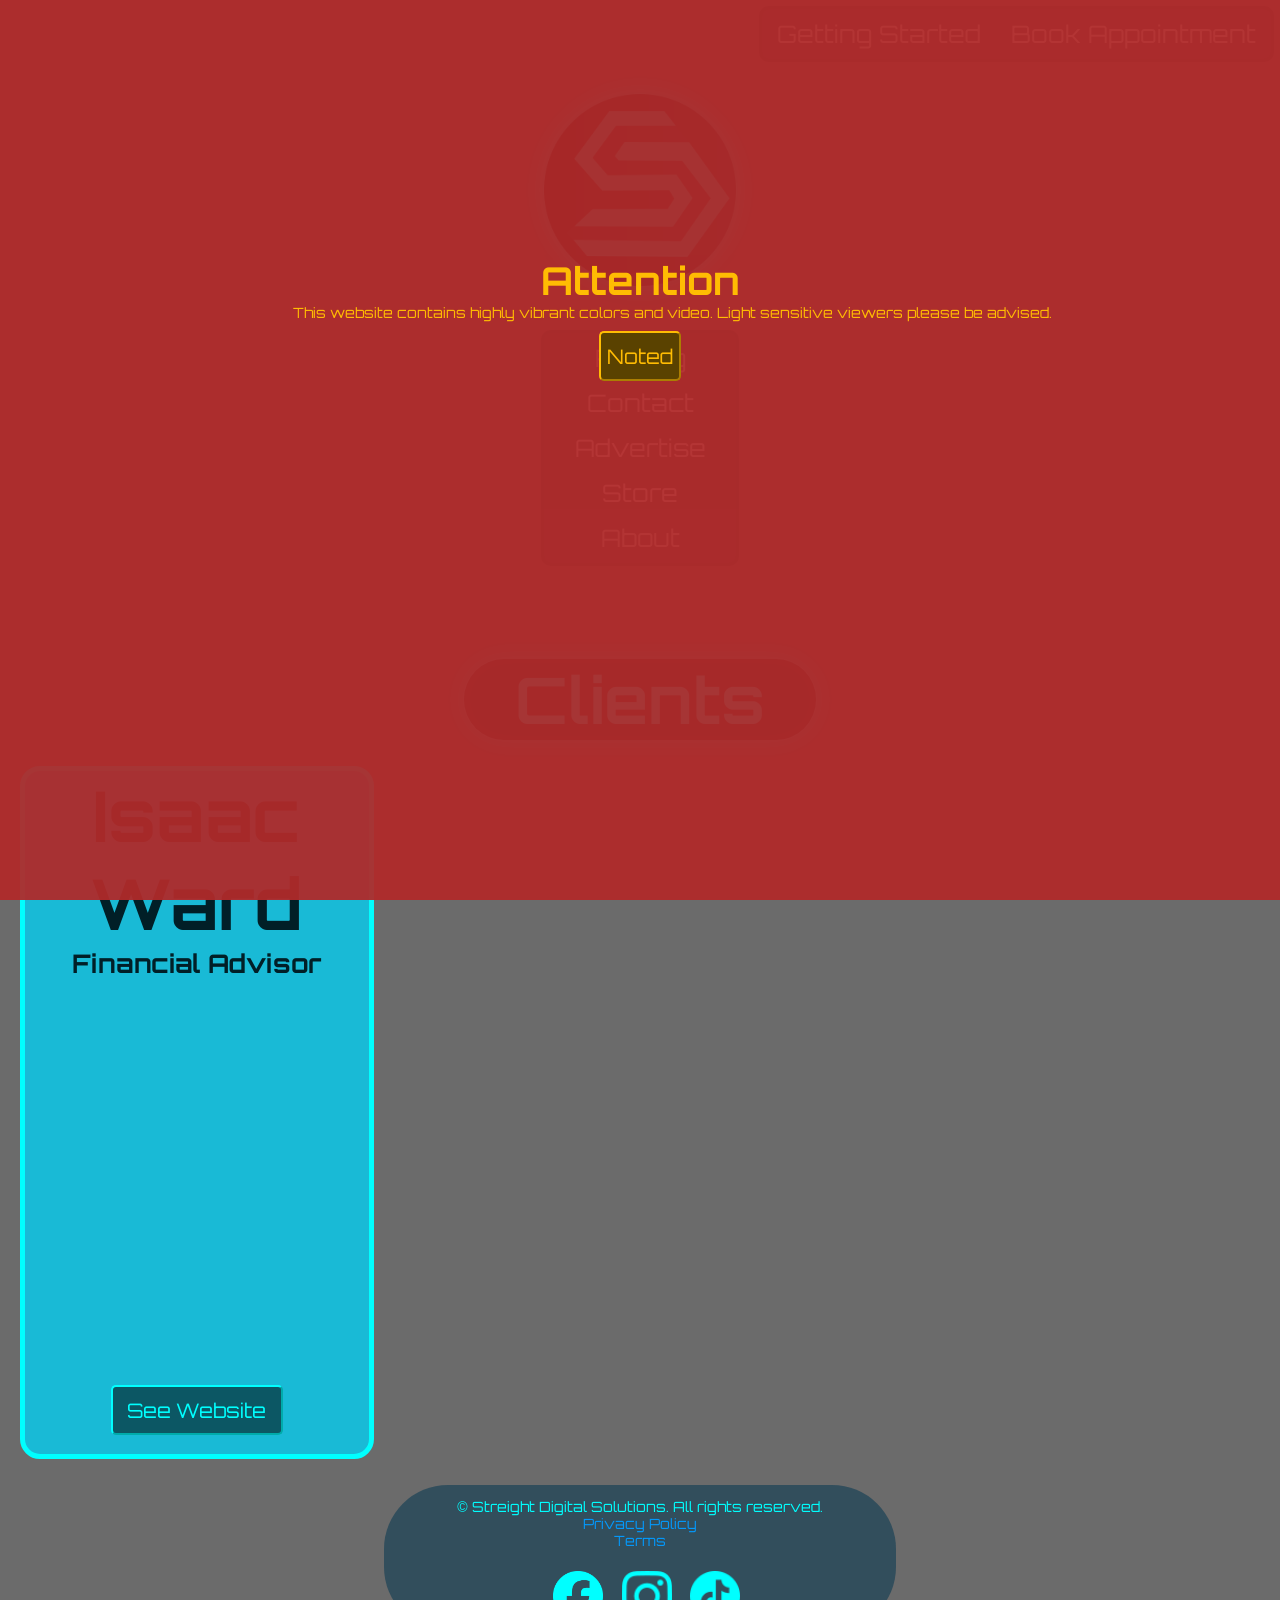
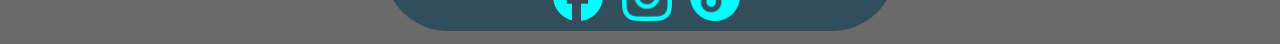
==== index.html @ b045097f "Switch all titles to new format." ====
<!DOCTYPE html>
<html>
<head>
    <meta name="viewport" content="width=device-width, initial-scale=1.0" charset="UTF-8">
    <!-- Meta-Tag for the page title -->
    <title>Streight Digital Solutions</title>

    <!-- META  -->
    <meta charset='UTF-8'>
    <meta name="description" content="Streight Digital Solutions offers website design for all small businesses looking to freshen their online presense">
    <meta name="google-site-verification" content="4HdGFrnTLafXFRQ3cnuSoiTkL1_NfDCdos7FNsLRY7A" />
    <meta name="robots" content="index, follow">
    <meta name="author" content="Streight Digital Solutions">
    <meta property="og:description" content="Streight Digital Solutions offers website design for all small businesses looking to freshen their online presense."/>
    <meta property="og:url" content="https://whatsapp.com"/>
    <meta property="og:image" href="/assets/images/favicon.png"/>
    <meta http-equiv="cache-control" content="no-cache">
    <meta http-equiv='expires' content='0'>
    <meta http-equiv='pragma' content='no-cache'>

    <!-- LINKS  -->
    <link rel="icon" type="image/png" href="/assets/images/favicon.png"/>
    <link rel="stylesheet" href="./styles/root.css">
    <link rel="preconnect" href="https://fonts.googleapis.com">
    <link rel="preconnect" href="https://fonts.gstatic.com" crossorigin>
    <link href="https://fonts.googleapis.com/css?family=Orbitron|Oxanium" rel="stylesheet">

    <!-- MICROSOFT CLARITY -->
    <script type="text/javascript">
    (function(c,l,a,r,i,t,y){
        c[a]=c[a]||function(){(c[a].q=c[a].q||[]).push(arguments)};
        t=l.createElement(r);t.async=1;t.src="https://www.clarity.ms/tag/"+i;
        y=l.getElementsByTagName(r)[0];y.parentNode.insertBefore(t,y);
    })(window, document, "clarity", "script", "yfshpacq78");
    </script>
</head>


<!-- GOOGLE ANALYTICS -->
<script async src="https://www.googletagmanager.com/gtag/js?id=G-WD24386N6K"></script>
<script>
  window.dataLayer = window.dataLayer || [];
  function gtag(){dataLayer.push(arguments);}
  gtag('js', new Date());

  gtag('config', 'G-WD24386N6K');
</script>

    <body>
        <!-- <div class="custom-cursor"><cite>Tyler Potts</cite></div> -->
        <div id="popup">
            <h1>Attention</h1>
            <p>This website contains highly vibrant colors and video. 
            Light sensitive viewers please be advised.</p>
            <button class="popup-button" onclick="remove();">Noted</button>
        </div>
        <div class="mask">
            <!-- Background Video -->
            <video autoplay muted loop class="video">
                <source src="./assets/videos/backgroundvideo.mp4" type="video/mp4">
            </video>
            <div class="guidebox">
                <nav class="guidenav" id="nav">
                    <a id="nav-link" href="./pages/gettingstarted.html">Getting Started</a>
                    <a id="nav-link" href="https://app.squareup.com/appointments/book/uvwdieu2xk563o/LWPVVPBBXMT99/start">Book Appointment</a>
                </nav>
            </div>
            <div class="hero">
                <!-- Branding -->
                <div class="branding">
                    <img class="logo" href="#home" src="./assets/images/logo.png" alt="logo">
                    <audio src="assets/audio/click.mp3" id="sound"></audio>
                <!-- Navigation -->
                    <nav>
                        <a id="nav-link" href="./pages/pricing.html">Pricing</a>
                        <a id="nav-link" href="./pages/contact.html">Contact</a>
                        <a id="nav-link" href="./pages/advertise.html">Advertise</a>
                        <a id="nav-link" href="./pages/store.html">Store</a>
                        <a id="nav-link" href="./pages/about.html">About</a>
                    </nav>
                </div>
            </div>
            <section class="cleints-section">
                <h1 class="h1-option2">Clients</h1>
                <div class="client-cards">
                    <article class="client-card">
                        <h1 class="client-title">Isaac Ward</h1>
                        <h2>Financial Advisor</h2>
                        <iframe class="youtube" src="https://www.youtube.com/embed/unoFGYa6M9k?el=0&amp;autoplay=1&mute=1" title="YouTube video player" frameborder="0" allow="accelerometer; autoplay"; clipboard-write; encrypted-media; gyroscope; picture-in-picture; web-share" referrerpolicy="strict-origin-when-cross-origin" allowfullscreen></iframe>
                        <button class="buy-button"><a href="https://www.isaacwardfinancialservices.ca/">See Website</a></button>

                    </article>
                </div>
            </section>

            <footer>
                <p class="copyright">© Streight Digital Solutions. All rights reserved.
                    <a class="inline-link" href="/pages/privacy.html">Privacy Policy</a>
                    <a class="inline-link" href="/pages/terms.html">Terms</a>
                </p>
                <div class="socials"> 
                    <a class="social-link" href="https://www.facebook.com/profile.php?id=61594302479451"><img class="social-icon"  src="./assets/images/Facebook_Logo_Blue.png"></img></a>
                    <a class="social-link" href="https://www.instagram.com/streightdigital/"><img class="social-icon"  src="./assets/images/Instagram_Glyph_Blue.png"></img></a>
                    <a class="social-link" href="https://www.tiktok.com/@streight.digital?is_from_webapp=1&sender_device=pc"><img class="social-icon"  src="./assets/images/TikTok_Icon_Blue.png"></img></a>
                </div>
            </footer>
        </div>
    </body>
    
    <!-- SCRIPTS  -->
    <script src="/scripts/scripts.js" type="text/javascript"></script>

</html>
---- styles/root.css ----
/*----------------------------------------------------------------------------------------------------------------*/
/*--------------------------------------------   ROOT STYLES  ----------------------------------------------------*/
/*----------------------------------------------------------------------------------------------------------------*/
:root{
  --primary-color--: #00ffff;
  --secondary-color--:#09516d73;
  --tertiary-color--:#2b4046a4;
  --primary-font--:"Orbitron", sans-serif;
}

/* RESOURCES:https://www.youtube.com/watch?v=OKvvjXu7WE8 */
/* .custom-cursor{
  position:fixed;
  top:-20px;
  left:-10px;
  width: 10px;
  height: 10px;
  border: 2px solid var(--primary-color--);
  border-radius:2vw;
  background-color: #000000;
  z-index: 2;
  display: none;
  transition: width 0.1s ease-in-out, height 0.1s ease-in-out;
  filter: drop-shadow(0 0 0.75rem var(--primary-color--));
  cite{
    color: #00fbff;
    position:fixed;
    top:-40px;
    left:-10px;
    text-align: center;
  }
} */

/* .custom-cursor.active{
  background-color: var(--primary-color--);
  top:-20px;
  left:-15px;
  height: 20px;
  width: 20px;
} */

html,body{
  /* cursor: none; */ 
  margin:0;
  padding:0;
  width:100%;
  height:100%;
  overflow-x: hidden;
}

.mask{
  padding: 0;
  margin:0;
  position: absolute;
  width: 100%;
  height: fit-content;
  background-color: #00000094;
  z-index: 0;
  .privacy-paragraph{
    color: var(--primary-color--);
    font-family: var(--primary-font--);
    margin:0 4vw;
    font-size: 1vw;
    z-index: 0;
  }
}

#popup{
  visibility: visible;
  position: fixed;
  justify-content: center;
  width: 100%;
  height: 100%;
  padding: 0;
  margin:0;
  text-align: center;
  color: var(--primary-color--);
  background-color: #b02a2af1;
  z-index: 1;
  h1{
    margin:20% auto 0 auto;
  }
  h1,p{
    font-family: var(--primary-font--);
    color: #ffbc03;
  }
  p{
    font-size: 1.1vw;
    margin:0 1vw;

  }
}

.hero {
  position: relative;
  display: flex;
  justify-content: center;
  align-items: center;
  z-index: 0;
}

.branding{
  position: relative;
  display: block;
  width: 100%;
  z-index: 0;
  height: fit-content;
}

.nav-container{
  justify-content: center;
  width: 100%;
  display: flex;
}

section{
  margin-top: 50px;
  height:fit-content;
  padding-top: 0;
  z-index: 0;
}
.cta-section{
  h1{
    color: #000000da;
  }
  a{
    color: #0141ff;
  }
  background-image: linear-gradient(var(--primary-color--),#00000097);
  border-radius:5vw;
  border:2px solid var(--primary-color--);
  margin:5vw;
  padding:3vw;
}
.video{
  object-fit: cover;
  position: fixed;
  z-index: -1;
  width: 100%;
  height:100%;
  padding: 0;
  margin:0;
  /* cursor: none; */
}

.ad-video{
  width:100%;
  height:100%;
  object-fit: cover;
  position: fixed;
  z-index: -1;
}

img.logo {
    position: relative;
    display: block;
    margin: 2vw auto;
    width: 15vw;
    height: 15vw;
    z-index: 0;
    filter: drop-shadow(0 0 0.75rem var(--primary-color--));
  &:hover{
    animation: glow 1s ease-in-out infinite alternate;
  }
}

/*----------------------------------------------------------------------------------------------------------------*/
/*--------------------------------------------   NAVIGATION  -----------------------------------------------------*/
/*----------------------------------------------------------------------------------------------------------------*/


.guidebox{
  width: 100%;
  justify-content: right;
  display:flex;
}
nav {
  background-color: var(--tertiary-color--);
  border-color: var(--primary-color--);
  border: solid var(--tertiary-color--);
  border-radius: 10px;
  margin: 3.4vw auto;
  z-index: 0;
  width:15vw;
  
}

nav a {
  color: #f2f2f2;
  width: auto;
  justify-content: center;
  text-align: center;
  margin: 5px;
  padding:5px 10px;
  text-decoration: none;
  font-size: 24px;
  font-family: var(--primary-font--);
  z-index: 0;
  border-radius: 10px;
  /* cursor: none; */
}

nav a:hover {
  background-image: linear-gradient(to right,var(--primary-color--),var(--secondary-color--));
  color: black;
}

nav a.active {
  background-image: linear-gradient(to right,var(--primary-color--),var(--secondary-color--));
  color: rgb(2, 2, 2);
  border: solid var(--primary-color--);
}

.desktop-nav {
  display:flex;
  background-color: var(--tertiary-color--);
  border-color: var(--primary-color--);
  border: solid var(--tertiary-color--);
  border-radius: 10px;
  margin: 0.5vw auto;
  z-index: 0;
  width: fit-content;
}

.desktop-nav a {
  color: #f2f2f2;
  width: auto;
  justify-content: center;
  text-align: center;
  margin: 5px;
  padding:5px 10px;
  text-decoration: none;
  font-size: 24px;
  font-family: var(--primary-font--);
  z-index: 0;
  border-radius: 10px;
  /* cursor: none; */
}

.desktop-nav a:hover {
  background-image: linear-gradient(to right,var(--primary-color--),var(--secondary-color--));
  color: black;
}

.desktop-nav a.active {
  background-image: linear-gradient(to right,var(--primary-color--),var(--secondary-color--));
  color: rgb(2, 2, 2);
  border: solid var(--primary-color--);
}
.guidenav {
  display:flex;
  background-color: var(--tertiary-color--);
  border-color: var(--primary-color--);
  border: solid var(--tertiary-color--);
  border-radius: 10px;
  margin: 0.5vw;
  z-index: 0;
  width: fit-content;
}

.guidenav a {
  color: #f2f2f2;
  width: auto;
  justify-content: center;
  text-align: center;
  margin: 5px;
  padding:5px 10px;
  text-decoration: none;
  font-size: 24px;
  font-family: var(--primary-font--);
  z-index: 0;
  border-radius: 10px;
  /* cursor: none; */
}

.guidenav a:hover {
  background-image: linear-gradient(to right,var(--primary-color--),var(--secondary-color--));
  color: black;
}

.guidenav a.active {
  background-image: linear-gradient(to right,var(--primary-color--),var(--secondary-color--));
  color: rgb(2, 2, 2);
  border: solid var(--primary-color--);
}

.guidenav-adpage {
  display:flex;
  background-color: #7a5202f2;
  border-color: var(--primary-color--);
  border: solid var(--tertiary-color--);
  border-radius: 2.5vw;
  margin: 0.5vw;
  padding: 0.5vw;
  z-index: 0;
  width: fit-content;
}

.guidenav-adpage a {
  color: #121010;
  width: auto;
  justify-content: center;
  text-align: center;
  margin: 5px;
  padding:5px 10px;
  text-decoration: none;
  font-size: 24px;
  font-family: var(--primary-font--);
  z-index: 0;
  border-color: #daf10923;
  border-radius: 2vw;
  border-style: groove;
  /* cursor: none; */
}

.guidenav-adpage a:hover {
  background-image: linear-gradient(to right,#cdf00441,#00000053);
  color: #fffefee9;
  border-color: gold;
}
.guidenav-adpage a.active {
  background-image: linear-gradient(to right,var(--primary-color),#00000053);
  color: #fdfafa;
  border-color: gold;
}

.ad-nav {
  margin:1vw;
  display:flex;
  background-color: #7a5202f2;
  padding: 0.5vw;
  width: fit-content;
  border-radius: 2.5vw;
  justify-content: center;
}
.ad-nav a {
  color: #121010;
  text-align: center;
  align-items: center;
  text-decoration: none;
  font-size: 1vw;
  z-index: 0;
  border-color: #daf10923;
  border-radius: 2vw;
  border-style: groove;
  /* cursor: none; */
}
.ad-nav a:hover {
  background-image: linear-gradient(to right,#cdf00441,#00000053);
  color: #fffefee9;
  border-color: gold;
}
.ad-nav a.active {
  background-image: linear-gradient(to right,var(--primary-color),#00000053);
  color: #fdfafa;
  border-color: gold;
}

.inline-link{
  display: inline;
  text-decoration: none;
  color: #0498fa;
  /* cursor: none; */
  &:hover{
    color: #000000;
  }
}
.term-list{
    color: var(--primary-color--);
    font-family: "Oxanium", sans-serif, bold;
    font-size: 24px;
    font-weight: 400;
}
/*----------------------------------------------------------------------------------------------------------------*/
/*--------------------------------------------   NEW CLIENTS  ----------------------------------------------------*/
/*----------------------------------------------------------------------------------------------------------------*/
.clients-section{
  margin-top: 50px;
  height:fit-content;
  padding-top: 0;
  z-index: 0;
}
.clients-title {
    display: block;
    color: var(--primary-color--);
    font-family: var(--primary-font--);
    font-size: 100px;
    z-index: 0;
    font-size: 80px;
    text-align: center;
    margin-bottom: 50px;
}
.client-title {
    display: block;
    color: #011f27;
    font-family: var(--primary-font--);
    font-size: 70px;
    z-index: 0;
    text-align: center;
}
.client-card {
  height: fit-content;
  border: 5px solid  var(--primary-color--);
  border-radius: 20px;
  background-color: #03d1f5c7;
  align-items: center;
  margin: 0 5%;
  h2{
    color:#011f27;
  }
  button{
    margin-bottom:1.5vw;
    /* cursor: none; */
  }
  &:hover{
    border: 5px solid  var(--secondary-color--);
    background-color: var(--tertiary-color--);
    background: linear-gradient(#161615, #697b7f);
    font-family: var(--primary-font--);
    .client-title,h2{
      color:var(--primary-color--)
    }
    }
  }
.youtube{
  display:flex;
  margin: 1vw auto;
  width:90%;
  height:30vh;
  border-radius: 10px;
}
.store-item-image {
  display: block;
  border-radius: 20px ;
  margin: 20px auto;
  width: 100%;
  height: 40%;
}

.client-cards {
  max-width: 100%;
  height: fit-content;
  margin: 1px auto;
  display: grid;
  grid-template-columns: repeat(auto-fill, minmax(30%, 1fr));
  justify-self: center;
  align-self: center;
  grid-gap: 50px;
}
/*----------------------------------------------------------------------------------------------------------------*/
/*--------------------------------------------   HEADINGS & TEXT  ------------------------------------------------*/
/*----------------------------------------------------------------------------------------------------------------*/
a{
  display:flex;
  text-align: center;
  justify-content: center;
  width:100%;
  text-decoration: none;
  color: var(--primary-color--);
  /* cursor: none; */
  &:hover{
    color: #000000;
  }
}
h1{
  margin: 0;
  color: var(--primary-color--);
  font-family: var(--primary-font--);
  font-size: 3vw;
}
.h1-option2{
  margin:2vw auto;
  padding:0 4vw;
  font-size: 5vw;
  background-color: #000000d0;
  justify-content: center;
  width: fit-content;
  text-align: center;
  animation: glow 5s ease-in-out infinite alternate;
  filter: drop-shadow(0 0 0.75rem #00fbff);
  border-radius: 5vw;
  animation:fadeup 2s;
}
h2{
  margin: 0 auto;
  text-align: center;
  color: var(--primary-color--);
  font-family: var(--primary-font--);
  font-size: 2vw;
}
h3{
  margin: 1vw 1vw;
  text-align: left;
  color: var(--secondary-color--);
  font-family: var(--primary-font--);
  font-size: 2vh;
}

.title {
    display: block;
    color: var(--primary-color--);
    font-family: var(--primary-font--);
    z-index: 0;
    font-size: 4vw;
    text-align: center;
    margin-bottom: 50px;
}


.subtitle {
    padding-left: 50px;
    display: block;
    color: var(--primary-color--);
    font-family: var(--primary-font--);
    font-size: 50px;
    z-index: 0;
}

p{
    padding-left: 5vw;
    display: block;
    color: var(--primary-color--);
    font-family: var(--primary-font--);
    font-size: 2vw;
    z-index: 0;
}

.glowing-title {
    display: block;
    margin-bottom: 80px;
    color: var(--primary-color--);
    font-family: var(--primary-font--);
    font-size: 150px;
    z-index: 0;
    text-align: center;
    animation: glow 9s ease-in-out infinite alternate;
}

.glowing-title:hover {
    display: block;
    color: var(--primary-color--);
    font-family: var(--primary-font--);
    font-size: 100px;
    z-index: 0;
    font-size: 80px;
    text-align: center;
    animation: glow 1s ease-in-out infinite alternate;
}

.store-title {
    display: block;
    color: var(--primary-color--);
    font-family: var(--primary-font--);
    z-index: 0;
    font-size: 5vw;
    text-align: center;
    margin:4vw;
    filter:drop-shadow(0 0 0.9rem #040706);
}

.store-item-title {
    display: block;
    color: #011f27;
    font-family: var(--primary-font--);
    font-size: 70px;
    z-index: 0;
    text-align: center;
}

.item-details{
    padding: 0 5vw;
    color: #070909;
    font-family: "Oxanium", sans-serif, bold;
    font-size: 24px;
    font-weight: 400;
}

.card-description{
  display: table;
  justify-self: center;
}

.ad-card-title {
  display: block;
  color: #242701;
  font-family: "Times New Roman", sans-serif;
  font-size: 2vw;
  z-index: 0;
  text-align: center;
}

/*----------------------------------------------------------------------------------------------------------------*/
/*--------------------------------------------   BUTTONS  --------------------------------------------------------*/
/*----------------------------------------------------------------------------------------------------------------*/
.popup-button {
    justify-content: center;
    align-items: center;
    text-align: center;
    height: 50px;
    width: fit-content;
    margin:10px;
    background-color: #5a4200;
    color: #ffbc03;
    border-radius: 5px;
    border-color: #ffbc03;
    font-size: 20px;
    font-family: var(--primary-font--);
    /* cursor: none; */
    &:hover{
      border-color: #b02a2a9f;
      background-color: #b02a2a;
      color:rgb(68, 0, 0);
    }
}

.action-button {
  justify-content: center;
  align-items: center;
  text-align: center;
  height: 50px;
  width: 50px;
  margin:10px;
  background-color: #00000088;
  color: var(--primary-color--);
  border-radius: 5px;
  border-color: var(--primary-color--);
  font-size: 1vw;
  font-family: var(--primary-font--);
  width: 20vw;
  /* cursor: none; */
  &:hover{
    background-color: var(--primary-color--);
    color: #000000;
    a {
      /* cursor: none; */
      color: #000000;
    }
  }
}

.buy-button {
    display:block;
    justify-content: center;
    align-items: center;
    text-align: center;
    height: 50px;
    width: 50%;
    margin:5px auto;
    background-color: #00000088;
    color: var(--primary-color--);
    border-radius: 5px;
    border-color: var(--primary-color--);
    font-size: 20px;
    font-family: var(--primary-font--);
    /* cursor: none; */
    &:hover{
        background-color: var(--primary-color--);
        color: #000000;
    }
}

/*----------------------------------------------------------------------------------------------------------------*/
/*--------------------------------------------   CARDS  ----------------------------------------------------------*/
/*----------------------------------------------------------------------------------------------------------------*/
.ads-500x500{
  position: relative;
  margin:0 20px;
  display: grid;
  grid-template-columns: repeat(auto-fill, minmax(30%, 1fr));
  grid-gap: 40px;
}

.ad-slider{
  margin-top:0vw;
  overflow: hidden;
  position: relative;
  display: flex;
  width: 300%;
  gap: 2vw;
  height: fit-content;
  animation: slider 50s infinite;
}

.slider-ad-card {
  border-radius: 2vw;
  overflow: hidden;
  display: grid;
  width: 100%;
  height: fit-content;
  border: 5px solid var(--primary-color);
  align-items: center;
  background-color: #a99e6fa1;
  &:hover{
    background-color: #ff890379;
    }
  }

.ad-cards {
  max-width: 100%;
  margin: 10px 30px;
  display: grid;
  grid-template-columns: repeat(auto-fill, minmax(30%, 1fr));
  justify-self: center;
  align-self: center;
  grid-gap: 10px;
}

.ad-card {
  display: grid;
  width: 100%;
  height: 100%;
  border: 5px solid  linear-gradient(#ffffff,#ffffff);
  align-items: center;
  margin-top: 10px;
  border-radius: 20px;
  background-color: #f5f5f04f;
    .ad-card-title{
    margin:0vw;
    font-size: 4vw;
  }
  &:hover{
    background-color: #ff8903e9;
    .ad-card-description,.ad-card-title{
    font-family: "Tangerine", sans-serif;
    font-size: 4.995vw;
    color: #ffffff;
    }
  }
}

.web-cards {
  max-width: 100%;
  margin: 1px auto;
  display: grid;
  grid-template-columns: repeat(auto-fill, minmax(30%, 1fr));
  justify-self: center;
  align-self: center;
  grid-gap: 0px;
}

.addon-cards {
  max-width: 100%;
  margin: 1px auto;
  display: grid;
  grid-template-columns: repeat(auto-fill, minmax(40%, 1fr));
  grid-gap: 0px;
}

.store-item-card {
  height: fit-content;
  border: 5px solid  var(--primary-color--);
  border-radius: 20px;
  background-color: var(--primary-color--);
  align-items: center;
  margin: 0 5%;
  &:hover{
    border: 5px solid  var(--secondary-color--);
    background-color: var(--tertiary-color--);
    background: linear-gradient(#161615, #067990);
    font-family: var(--primary-font--);
    .store-item-title{
      color:var(--primary-color--)
    }
    }
  }

.card {
  border: 5px solid  var(--primary-color--);
  border-radius: 2vw;
  background-color: #03d1f5c7;
  align-items: center;
  margin: 2vw 2vw;
 
  &:hover{
    border: 5px solid  var(--secondary-color--);
    background-color: var(--tertiary-color--);
    .card-title,
    .web-card-title,
    .card-price1,
    .card-price2,
    .card-price3,
    .card-description,
    .pos-price,
    .logo-price{
    background: -webkit-linear-gradient(#fcd913, #6d9006);
    font-family: var(--primary-font--);
    -webkit-background-clip: text;
    -webkit-text-fill-color: transparent;
    }
  }
}

.ad-card-image {
  display: block;
  height: 500px;
  width: 500px;
  margin: auto;
  border-radius: 20px;
}

.ad-slider-image {
  overflow: hidden;
  display: block;
  height: 37vw;
  width: 75%;
  margin: 0 auto 2vw;
  border-radius: 20px;
}

.card img {
  object-fit: cover;
  width: 100%;
  height: 100%;
}

.youtube{
  display:flex;
  margin: 1vw auto;
  width:90%;
  height:30vh;
  border-radius: 10px;
}

.store-item-image {
  display: block;
  border-radius: 20px ;
  margin: 20px auto;
  width: 100%;
  height: 40%;
}

.item-cards {
  max-width: 100%;
  height: fit-content;
  margin: 1px auto;
  display: grid;
  grid-template-columns: repeat(auto-fill, minmax(30%, 1fr));
  justify-self: center;
  align-self: center;
  grid-gap: 50px;
}

.card-title {
    display: block;
    color: #011f27;
    font-family: var(--primary-font--);
    font-size: 70px;
    z-index: 0;
    text-align: center;
}

.web-card-title {
    display: block;
    color: #011f27;
    font-family: var(--primary-font--);
    font-size: 2vw;
    z-index: 0;
    text-align: center;
}

li{
    color: #070909;
    font-family: "Oxanium", sans-serif, bold;
    font-size: 24px;
    font-weight: 400;
}

html{
  scroll-behavior: smooth;
}

.term-title{
    display: block;
    color: #23464f;
    font-family: var(--primary-font--);
    font-size: 3vw;
    z-index: 0;
}

.term-description{
    margin: 10px 10px 10px 10px;
    padding-bottom: 20px;
    display: block;
    color: #23464f;
    font-family: var(--primary-font--);
    font-size: 20px;
    z-index: 0;
}

.term {
    border-color: #101414;
    border-width: 1px;
    padding-left: 5px;
    display: block;
    color: #2f6370;
    font-family: var(--primary-font--);
    z-index: 0;
    background-color: #00ffffc5;
    border-radius: 10px;
    margin: 0 9%; 
}

.terms-buttons{
  display: grid;
  grid-template-columns: repeat(auto-fill, minmax(20.8%, 0px));
  grid-gap: 0px;
  justify-content: center;
  align-items: center;
}
/*----------------------------------------------------------------------------------------------------------------*/
/*--------------------------------------------   CONTACT FORM  ---------------------------------------------------*/
/*----------------------------------------------------------------------------------------------------------------*/
.contact-section{
  margin-top: 50px;
  height:auto;
  padding-top: 0;
  text-align: center;
  display: block;
  justify-items: center;
  align-items: center;
  align-content: center;
}

form{
  text-align: center;
  display: block;
  justify-items: center;
  background-color: #00000091;
  padding-bottom:80px;
  margin: 1vw;
  border-radius: 10px;
  align-items: center;
  align-content: center;
  width:50%;
}

input,textarea{
  background-color: #00ffff75;
  border-color: var(--primary-color--);
  font-size: 1.5vw;
  font-family: var(--primary-font--);
  align-items: center;
  &:hover{
    background-color: var(--primary-color--);
    border-color: #008cff;
  }
}

textarea{
  height:8vw;
}

.submit-button{
  background-color: #00ffff75;
  border-color: var(--primary-color--);
  font-size: 1.5vw;
  font-family: var(--primary-font--);
  align-items: center;
  margin-top: 1vw;
  margin-bottom: 1vw;
  border-radius: 1vw;
  /* cursor: none; */
  &:hover{
    color:var(--primary-color--);
    background-color: #000000;
    border-color: #202020;
    animation: glow 2s;
  }
}

textarea,input{
  width: 80%;
}

.form-headings{
  font-size: 2vw;
  margin: 20px;
  color: #64d0eb;
  font-family: var(--primary-font--);
}

/*----------------------------------------------------------------------------------------------------------------*/
/*--------------------------------------------   INSTRUCTIONAL  --------------------------------------------------*/
/*----------------------------------------------------------------------------------------------------------------*/
.instructional-img-lrg{
  display: flex;
  margin: 0vw auto;
  width: 30vw;
  animation:fadeup 2s;
  &:hover{
    filter:drop-shadow(0 0 0.75rem #00fbff);
  }
}

.instructional-img-med{
  display: flex;
  margin: 2vw auto;
  width: 10vw;
  padding:3vw;
  background-color: #000000;
  border-radius: 3vw;
  animation:fadeup 2s;
  timeline-trigger-name: --t;
  timeline-trigger-source: view();
  animation-trigger: --t play-once;
}

/* RESOURCES: https://developer.mozilla.org/en-US/docs/Web/CSS/Guides/Animation_triggers/Using_scroll-triggered_animations */
.instructional-section{
  h1{
    margin:2vw auto;
    padding:0 4vw;
    background-color: #000000d0;
    justify-content: center;
    width: fit-content;
    text-align: center;
    animation: glow 5s ease-in-out infinite alternate;
    filter: drop-shadow(0 0 0.75rem #00fbff);
    border-radius: 5vw;
    animation:fadeup 2s;
  }
}

.instructional-section-heading{
  background-color: #000000d0;
  margin:5vw;
  padding:2vw;
  border-radius: 5vw;
  animation:fadeup 2s;
  timeline-trigger-name: --t;
  timeline-trigger-source: view();
  animation-trigger: --t play-once;
}

.instructional-paragraph{
  color: var(--primary-color--);
  font-family: var(--primary-font--);
  margin:1vw 20vw;
  font-size: 2vw;
  border-radius: 2vw;
  padding:2vw;
  background-color: #000000d0;
  animation:fadeup 2s;
  timeline-trigger-name: --t;
  timeline-trigger-source: view();
  animation-trigger: --t play-once;
}
/*----------------------------------------------------------------------------------------------------------------*/
/*--------------------------------------------   ABOUT  ----------------------------------------------------------*/
/*----------------------------------------------------------------------------------------------------------------*/
.backdrop{
  object-fit: cover;
  position: fixed;
  width: 100%;
  height:100%;
  margin:0;
  padding:0;
  z-index: -1;
}

.title2{
    margin:2vw auto;
    padding:0 4vw;
    background-color: #000000d0;
    justify-content: center;
    width: fit-content;
    text-align: center;
    animation: glow 5s ease-in-out infinite alternate;
    filter: drop-shadow(0 0 0.75rem #00fbff);
    border-radius: 5vw;
    animation:fadeup 2s;
}

.profile-photo{
  display:block;
  width:20vw;
  margin:5vw auto 2vw auto;
  border-radius: 90%;
  filter: drop-shadow(0 0 0.75rem var(--primary-color--));
}

.glowing-paragraph{
    text-align: center;
    line-height: 1.5;
    margin: 2vw 5vw;
    display: block;
    color: var(--primary-color--);
    font-family: var(--primary-font--);
    font-size: 2vw;
    z-index: 0;
    filter:drop-shadow(0 0 0.9rem #b7b8b7);
}

.photo-gallery{
  background-color: #00000083;
  display:grid;
  grid-auto-flow:column dense;
  column-width: 30%;
  padding: 1vw;
  border-radius: 2vw;
  margin:4vw;
  grid-gap:1vw;
}
.folio-img{
  margin-top: auto;
  border-radius:2%;
  width: 100%;
  filter: drop-shadow(0 0 0.75rem var(--primary-color--));
  &:hover{
    animation: photo-effect 2s forwards;
    z-index: 1;
  }
}
@keyframes photo-effect{
  0%{
    transform: scale(100%);
  }
  100%{
    transform: scale(500%);
  }
}

/*----------------------------------------------------------------------------------------------------------------*/
/*--------------------------------------------   FOOTER  ---------------------------------------------------------*/
/*----------------------------------------------------------------------------------------------------------------*/

.ad-footer {
  a,.copyright{
    
    color:#ffb413;
  }
  margin:2vw auto;
  width: 50%;
  position: relative;
  height: fit-content;
  display:block;
  align-items: center;
  background-color: #16160173;
  color:#abad0f73;
  z-index: 0;
  
}
.ad-copyright{
  color: var(--primary-color);
  font-family: var(--primary-font--);
  text-align: center;
  padding-top: 1vw;
}
.ad-socials {
 display: flex;
 justify-content: center;

}

.ad-social-icon {
  margin: 10px;
  max-width: 40px;
  &:hover{
    height: 50px;
    max-width: 100px;
    filter: drop-shadow(0 0 0.75rem #ff8903e9);
  }
}

footer {
  margin: 1vw auto;
  position: relative;
  display:block;
  border-radius:5vw;
  background-color: #0b3a5296;
  color:var(--primary-color--);
  width: 40%;
}

.copyright{
  margin-top:2vw;
  margin-bottom:0vw;
  padding:1vw;
  color: var(--primary-color--);
  font-family: var(--primary-font--);
  text-align: center;
  font-size: 1.1vw;
    a{
    display: block;
  }
}
.socials {
 padding:0vw 0vw 0vw 1vw;
 display: flex;
 justify-content: center;

}

.social-icon {
  margin: 10px;
  max-width: 50px;
  z-index: 0;
    &:hover{
    height: 50px;
    max-width: 100px;
    animation: glow 5s ease-in-out infinite alternate;
    filter: drop-shadow(0 0 0.75rem #00fbff);
  }
}

.social-link{
  max-width: fit-content;
  z-index: 0;
}
/*----------------------------------------------------------------------------------------------------------------*/
/*--------------------------------------------   PRIVACY POLICY  -------------------------------------------------*/
/*----------------------------------------------------------------------------------------------------------------*/
.privacy-content{
  height:100%;
}
.uc-privacy-policy{
  height: fit-content;
  .uc-privacy-container,
  .privacy-table-container{
    margin:2vw;
    background: #00000067;
    width:95%
  }
  .uc-privacy-container{
     border-radius: 5vw;
  }
  h1{
    font-size: 2vw;
    text-align: center;
  }
  h2{
    font-size: 1.7vw;
  }
  h3{
    font-size: 2vw;
  }
  p{
    font-size: 1vw;
  }
.privacy-table th:nth-child(3), .privacy-table td:nth-child(3), .privacy-table th:nth-child(4), .privacy-table td:nth-child(4){
  width: auto;
}
.privacy-table th{
  width:fit-content;
  background: var(--primary-color--);
}
  h1,p,ul,h2,h3,h4,li,th,td,tr,.privacy-table a{
    margin:0 2vw;
    font-family: var(--primary-font--);
    color: var(--primary-color--);
    text-decoration: none;
  }
 td,tr,th{
    width: fit-content;
  }
  .privacy-table th, .privacy-table td{
    padding-left:0.2vw;
    width: fit-content;
  }
  strong,span{
    color: var(--primary-color--);
    font-size: 0.8vw;
    padding:0;
  }
  .privacy-table{
    color:var(--primary-color--);
    background-color: #000000;
  }
  li,.privacy-list-item{
    font-size: 0.8vw;
    padding:0;
    margin:0;
  }
  font-family: var(--primary-font--);
  font: var(--primary-font-color--);
  position: relative;
  z-index: 1;
  .privacy-footer,.privacy-meta-group,.privacy-meta-link{
    color:var(--primary-color--);
  }
}
.policy-section{
  background-color: #00000067;
  border-radius: 5vw;
  margin:2vw;
  padding: 2vw;
  h1{
    margin:0;
    padding:0;
  }
}
/*----------------------------------------------------------------------------------------------------------------*/
/*--------------------------------------------   SCREEN SIZES  ---------------------------------------------------*/
/*----------------------------------------------------------------------------------------------------------------*/
@media screen and (max-width: 2200px) {
  body{
    max-width: 2200px;
  }

  nav{
    display: block;
  }
  .ad-card-image{
    width: 90%;
    height: 90%;
  } 
 
  .glowing-title,.glowing-title:hover,.title{ 
    font-size: 5vw;
  }
  .card-title{
    font-size: 250%;
  }
  .terms-buttons{
    width:100%;
    font-size: 30px;
  }

}
@media screen and (max-width: 1500px) {
  .title{
    font-size: 5vw;
  }
  body{
    max-width: 1500px;
  }
  .ad-card img{
    width: 100%;
    height: 100%;
  } 

  .glowing-title,.glowing-title:hover{
    font-size: 300%;
  }

  .item-cards {
    grid-template-columns: repeat(auto-fill, minmax(40%, 1fr));
  }

  .card-title{
    font-size: 100%;
  }

  .card-title{
    font-size: 100%;
  }

  .youtube{
    display:flex;
    margin: 1px auto;
    width:100%;
    height:400px;
    border-radius: 10px;
  }
}

@media screen and (max-width: 1080px) {

  body{
    max-width: 1080px;
  }
  .ad-card img{
    width: 100%;
    height: 100%;
  } 

  .glowing-title,.glowing-title:hover{ 
    font-size: 100%;
  }
  .card-title{
    font-size: 100%;
  }
  .nav,.terms-buttons,.action-button,.action-button:hover{
    width:100%;
    font-size: 100%;
  }
  .action-button,.action-button:hover{
    font-size: 70%;
  }
  .youtube{
    display:flex;
    margin: 1px auto;
    width:100%;
    height:400px;
    border-radius: 10px;
  }
  .item-cards {
    grid-template-columns: repeat(auto-fill, minmax(50%, 1fr));
  }
}
@media screen and (max-width: 800px) {
  nav{
    display: block;
  }
  body{
    max-width: 800px;
  }

  .ad-card img{
    width: 100%;
    height: 100%;
  } 

  .glowing-title,.glowing-title:hover{ 
    font-size: 300%;
  }
  .card-title{
    font-size: 80%;
  }
  .ad-card-title{
    font-size: 20%;
  }

  .terms-buttons,.action-button,.action-button:hover{
    width:100%;
  }
  .action-button,.action-button:hover{
    font-size: 70%;
  }
  .web-cards {
    grid-template-columns: repeat(auto-fill, minmax(30%, fr));
  }
  .ad-cards {
    grid-template-columns: repeat(auto-fill, minmax(30%, fr));
  }
  .item-cards {
    grid-template-columns: repeat(auto-fill, minmax(50%, 1fr));
  }
  .youtube{
    display:flex;
    margin: 1px auto;
    width:100%;
    height:400px;
    border-radius: 10px;
  }
}
@media screen and (max-width: 600px) {

  .guidebox{
    width: 95%;
    margin:1vw auto auto;
    justify-content: center;
    display:flex;
  }
  .guidenav a{
    font-size: 3.5vw;
  }
  .clients-title{
    font-size: 8vw;
  }
  .desktop-nav{
    display: block;
  }

  body,html{
    height: 100%;
    max-width: 600px;
  }

  img.logo{
    padding: 8vw;
    height:50vw;
    width:50vw;
  }

  nav{
    margin: 5vw auto auto;
    width:fit-content;
  }
  
  .branding{
    width: 70%;
    height: fit-content;
  }

  .ad-nav{
    margin-top:5vw;
    width:50%;
    display: block;
    border-radius: 20px;
  }

  #popup{
    height:100%;
    h1{
      margin-top:50vw;
      font-size: 10vw;
    }
    p{
      font-size: 4vw;
      padding: 0 2vw;
    }
  }

  .ad-nav a{
    display: block;
    font-size: 2.5vw;
  }

  .ad-card img{
    width: 100%;
    height: 100%;
  }

  .ad-card-title{
    font-size: 15px;
  }

  .ad-card {
    &:hover{
      .ad-card-title,
      .ad-card-description{
      font-family: "Tangerine", sans-serif;
      font-size: 15px;
      color: #ffffff;
      }
    }
  }

  .ad-slider{
    margin-top: 4vw;
    height: fit-content;
    width: 300%;
    gap: 10vw;
    a{
      width: fit-content;
    }
  }

  .ads-500x500{
    grid-gap: 19px;
  }

  .slider-ad-card {
      height: 200px;
      width: 350px;
  }
  .ad-card-title{
    font-size: 5vw;
    margin:1vw;
  }

  .ad-slider-image {
    height: 100%;
    width: 350px;
  }

  .glowing-title,.glowing-title:hover,.title{ 
    font-size: 200%;
  }

  .card-title{
    font-size: 100%;
  }



  .store-item-title{
    font-size: 40px;
  }
  .title{
    font-size: 12vw;
  }
  .card-price,
  .card-price1,
  .card-price2,
  .card-price3,
  .logo-price,
  .pos-price,
  .pos-price2{
    font-size: 200%;
  }
  .terms-buttons,.action-button,.action-button:hover{
    width:100%;
    font-size: 80%;
  }
  .action-button,.action-button:hover{
    font-size: 70%;
  }
  input,textarea{
    border-radius: 5px;
    width: 90%;
  }
  .web-cards {
    max-width: 100%;
    margin: 1px auto;
    display: grid;
    grid-template-columns: repeat(auto-fill, minmax(60%, 1fr));
    justify-self: center;
    align-self: center;
    grid-gap: 0px;
  }
  .web-card-title,.card-title{
    font-size: 8vw;
  }
  .form-headings{
    font-size: 20px;
  }
  .term-title{
    font-size: 80%;
  }
  .youtube{
    display:flex;
    margin: 1px auto;
    width:90%;
    height:226px;
    border-radius: 10px;
  }
  .store-title {
    font-size: 40px;
  }
  .client-cards {
    max-width: 100%;
    height: fit-content;
    margin: 1px auto;
    display: grid;
    grid-template-columns: repeat(auto-fill, minmax(100%, 1fr));
    justify-self: center;
    align-self: center;
    grid-gap: 50px;
    h1{
      font-size: 10vw;
    }
    h2{
      font-size: 6vw;
    }
  }
  .uc-privacy-container.privacy-wrapper{
    margin:0;
    padding:0
  }
  .privacy-content{
    height:100%;
    width:100%;
    margin:0;
    padding:0;
  }
  .privacy-section.gap-small{
  margin:0;
  }
  .privacy-section{
    margin:0;
  }
  .uc-privacy-policy{
    height: fit-content;
    .uc-privacy-container,
    .privacy-table-container{
      margin:2vw;
      background: #00000067;
      width:95%
    }
    .uc-privacy-container{
      border-radius: 5vw;
    }
    h1{
      margin:0.2vw;
      font-size: 6vw;
      text-align: center;
    }
    h2{
      font-size: 4vw;
    }
    h3{
      font-size: 3vw;
    }
    p{
      font-size: 3vw;
    }
    a,.privacy-text a,.privacy-list-item a{
      text-align: left;
    }
    .privacy-table th:nth-child(3), .privacy-table td:nth-child(3), .privacy-table th:nth-child(4), .privacy-table td:nth-child(4){
      width: auto;
    }
    .privacy-table th{
      font-size: 1.4vw;
      width:fit-content;
      background: var(--primary-color--);
    }
    h1,p,ul,h2,h3,h4,li,th,td,tr,.privacy-table a{
      margin:0 2vw;
      font-family: var(--primary-font--);
      color: var(--primary-color--);
      text-decoration: none;
    }
    td,tr,th{
        width: fit-content;
      }
    .privacy-table th, .privacy-table td{
      padding-left:0.2vw;
      width: fit-content;
    }
    strong,span{
      color: var(--primary-color--);
      font-size: 3vw;
      padding:0;
    }
    .privacy-table{
      color:var(--primary-color--);
      background-color: #000000;
    }
    li,.privacy-list-item{
      font-size: 3vw;
      padding:0;
      margin:0;
      text-align: left;
    }
    font-family: var(--primary-font--);
    font: var(--primary-font-color--);
    position: relative;
    z-index: 1;
    .privacy-footer,.privacy-meta-group,.privacy-meta-link{
      color:var(--primary-color--);
    }
  }

  .mask{
    .privacy-paragraph{
      font-size: 3vw;
    
    }
    .instructional-section-heading{
      font-size: 7vw;
      text-align: center;
    }
    .instructional-paragraph{
      font-size: 5vw;
    }
    .instructional-img-lrg{
      width:80%;
      margin:4vw auto;
    }
    .instructional-img-med{
      width:60%;
    }
  }
  .copyright{
    a{
      display: block;
    }
    font-size: 3vw;
  }
  .submit-button,
  .form-headings{
    font-size: 6vw;
  }
  .submit-button{
    margin:2vw;
  }
  .guidenav-adpage a{
    font-size: 3vw;
  }
  form{
    padding-bottom: 4vw;
    width:100%;
  }
  input,textarea{
    font-size: 5vw;
    height:8vw;
  }
  textarea{
    height:10vw;
  }
  footer,.ad-footer{
    margin-top: 5vw;
    width:90%;
  }
  .instructional-paragraph{
    margin:2vw;
  }

  .backdrop{
    object-fit: cover;
    position: fixed;
    width: 100%;
    margin:0;
    padding:0;
    z-index: -1;
  }
  .title2{
      margin:0vw auto;
      font-size: 7vw;
  
  }

  .profile-photo{
    display:block;
    width:50vw;
    margin:10vw auto 0vw auto;
    border-radius: 90%;
    filter: drop-shadow(0 0 0.75rem var(--primary-color--));
  }

  .glowing-paragraph{
      text-align: center;
      line-height: 1.5;
      margin: 8vw 5vw;
      display: block;
      color: var(--primary-color--);
      font-family: var(--primary-font--);
      font-size: 5vw;
      z-index: 0;
      filter:drop-shadow(0 0 0.9rem #b7b8b7);
  }

  .photo-gallery{
    background-color: #00000083;
    display:grid;
    grid-auto-flow:row;
    padding: 1vw;
    border-radius: 2vw;
    margin:4vw;
    grid-gap:1vw;
  }

  .folio-img{
    margin-top: auto;
    border-radius:2%;
    height: 100%;
    &:hover{
      animation: none;
    }
  }

  .h1-option2{
    font-size: 10vw;
    margin-bottom: 8vw;
  }
}

/*----------------------------------------------------------------------------------------------------------------*/
/*--------------------------------------------   ANIMATIONS / DYNAMIC CONTENT  -----------------------------------*/
/*----------------------------------------------------------------------------------------------------------------*/

@keyframes glow {
  from {
    text-shadow: 0 0 10px #000000, 0 0 20px #fff, 0 0 30px var(--primary-color--), 0 0 40px var(--primary-color--), 0 0 50px var(--primary-color--), 0 0 60px var(--primary-color--), 0 0 70px var(--primary-color--);
    filter: drop-shadow(0 0 0.75rem var(--primary-color--));
  }
  
  to {
    text-shadow: 0 0 20px #000000, 0 0 30px var(--primary-color--) 0 0 40px var(--primary-color--) 0 0 50px var(--primary-color--) 0 0 60px var(--primary-color--) 0 0 70px var(--primary-color--) 0 0 80px var(--primary-color--);
    filter: drop-shadow(0 0 0.9rem #173636);
  }
}
@keyframes grow{
  0%{};
  100%{transform: translateX(-100%);};
}

@keyframes fadeup{
  from{transform: translateY(100%); opacity:0}
  to{opacity:1}
}

@keyframes glow-ads {
  from {
    text-shadow: 0 0 10px #000000, 0 0 20px #fff, 0 0 30px #ff8800, 0 0 40px #ff8800, 0 0 50px #ff8800, 0 0 60px #ff8800, 0 0 70px #ff8800;
    filter: drop-shadow(0 0 0.75re, #362e17);
  }
  
  to {
    text-shadow: 0 0 20px #000000, 0 0 30px  #fff, 0 0 40px #ff8800, 0 0 50px #ff8800, 0 0 60px #ff8800, 0 0 70px #ff8800, 0 0 80px #ff8800;
    filter: drop-shadow(0 0 20rem #362e17);
  }
}

@keyframes slider {
  0%{
    transform: translate(0);
  }
  33.33%{
    transform: translate(-33.33%);
  }
  66.66%{
    transform: translate(-66.66%);
  }
}

@property --num1 {
  syntax: "<integer>";
  initial-value: 1200;
  inherits: false;
}

.card-price1 {
  animation: counter1 2s  alternate ease-in-out;
  transition: --num1 1s;
  counter-reset: none;
  counter-reset: num var(--num1);
  text-align: center;
  font-size: 48px;
  background: -webkit-linear-gradient(#000000, #023939);
  font-family: var(--primary-font--);
  -webkit-background-clip: text;
  -webkit-text-fill-color: transparent;
  &:after{
    content: counter(num);
  }
  &:hover{
    background: -webkit-linear-gradient(#fcd913, #242f02);
    font-family: var(--primary-font--);
    -webkit-background-clip: text;
    -webkit-text-fill-color: transparent;
  }
}

@keyframes counter1 {
  from {
    --num1: 0;
  }
  to {
    --num1: 1200;
  }
}

@property --num2 {
  syntax: "<integer>";
  initial-value: 2500;
  inherits: false;
}

.card-price2 {
  animation: counter2 2s  alternate ease-in-out;
  transition: --num2 1s;
  counter-reset: none;
  counter-reset: num var(--num2);
  text-align: center;
  font-size: 48px;
  background: -webkit-linear-gradient(#000000, #023939);
  font-family: var(--primary-font--);
  -webkit-background-clip: text;
  -webkit-text-fill-color: transparent;
  &:after{
    content: counter(num);
  }
  &:hover{
    background: -webkit-linear-gradient(#fcd913, #242f02);
    font-family: var(--primary-font--);
    -webkit-background-clip: text;
    -webkit-text-fill-color: transparent;
  }
}

@keyframes counter2 {
  from {
    --num2: 0;
  }
  to {
    --num2: 2500;
  }
}

@property --num3 {
  syntax: "<integer>";
  initial-value: 5000;
  inherits: false;
}

.card-price3 {
  animation: counter3 2s  alternate ease-in-out;
  transition: --num3 1s;
  counter-reset: none;
  counter-reset: num var(--num3);
  text-align: center;
  font-size: 48px;
  background: -webkit-linear-gradient(#000000, #023939);
  font-family: var(--primary-font--);
  -webkit-background-clip: text;
  -webkit-text-fill-color: transparent;
  &:after{
    content: counter(num);
  }

  &:hover{
    background: -webkit-linear-gradient(#fcd913, #242f02);
    font-family: var(--primary-font--);
    -webkit-background-clip: text;
    -webkit-text-fill-color: transparent;
  }
}

@keyframes counter3 {
  from {
    --num3: 0;
  }
  to {
    --num3: 5000;
  }
}

@property --num4 {
  syntax: "<integer>";
  initial-value: 500;
  inherits: false;
}

.logo-price {
  animation: counter4 2s  alternate ease-in-out;
  transition: --num1 1s;
  counter-reset: none;
  counter-reset: num var(--num4);
  text-align: center;
  font-size: 48px;
  background: -webkit-linear-gradient(#000000, #023939);
  font-family: var(--primary-font--);
  -webkit-background-clip: text;
  -webkit-text-fill-color: transparent;
  &:after{
    content: counter(num);
  }
  &:hover{
    background: -webkit-linear-gradient(#fcd913, #242f02);
    font-family: var(--primary-font--);
    -webkit-background-clip: text;
    -webkit-text-fill-color: transparent;
  }
}

@keyframes counter4 {
  from {
    --num4: 0;
  }
  to {
    --num4: 500;
  }
}

@property --num5 {
  syntax: "<integer>";
  initial-value: 500;
  inherits: false;
}

.pos-price {
  animation: counter5 2s  alternate ease-in-out;
  transition: --num5 1s;
  counter-reset: none;
  counter-reset: num var(--num5);
  text-align: center;
  font-size: 48px;
  background: -webkit-linear-gradient(#000000, #023939);
  font-family: var(--primary-font--);
  -webkit-background-clip: text;
  -webkit-text-fill-color: transparent;
  &:after{
    content: counter(num);
  }

  &:hover{
    background: -webkit-linear-gradient(#fcd913, #242f02);
    font-family: var(--primary-font--);
    -webkit-background-clip: text;
    -webkit-text-fill-color: transparent;
  }
}

@keyframes counter5 {
  from {
    --num5: 0;
  }
  to {
    --num5: 500;
  }
}

@property --num6 {
  syntax: "<integer>";
  initial-value: 500;
  inherits: false;
}
.pos-price2 {
  animation: counter6 2s  alternate ease-in-out;
  transition: --num6 1s;
  counter-reset: none;
  counter-reset: num var(--num6);
  text-align: center;
  font-size: 48px;
  background: -webkit-linear-gradient(#000000, #023939);
  font-family: var(--primary-font--);
  -webkit-background-clip: text;
  -webkit-text-fill-color: transparent;
  &:after{
    content: counter(num);
  }
  &:hover{
    background: -webkit-linear-gradient(#fcd913, #242f02);
    font-family: var(--primary-font--);
    -webkit-background-clip: text;
    -webkit-text-fill-color: transparent;
  }
}

@keyframes counter6 {
  from {
    --num6: 0;
  }
  to {
    --num6:500;
  }
}

@property --num7 {
  syntax: "<integer>";
  initial-value: 5;
  inherits: false;
}

.template-price-discount {
  animation: counter7 2s  alternate ease-in-out;
  transition: --num7 1s;
  counter-reset: none;
  counter-reset: num var(--num7);
  text-align: center;
  font-size: 48px;
  background: -webkit-linear-gradient(#000000, #023939);
  font-family: var(--primary-font--);
  -webkit-background-clip: text;
  -webkit-text-fill-color: transparent;
  &:after{
    content: counter(num);
  }
  &:hover{
    background: -webkit-linear-gradient(#fcd913, #242f02);
    font-family: var(--primary-font--);
    -webkit-background-clip: text;
    -webkit-text-fill-color: transparent;
  }
}

@keyframes counter7 {
  from {
    --num7: 0;
  }
  to {
    --num7: 5;
  }
}

@property --num8 {
  syntax: "<integer>";
  initial-value: 15;
  inherits: false;
}

.template-price {
  animation: counter8 2s  alternate ease-in-out;
  transition: --num8 1s;
  counter-reset: none;
  counter-reset: num var(--num8);
  text-align: center;
  font-size: 48px;
  background: -webkit-linear-gradient(#000000, #023939);
  font-family: var(--primary-font--);
  -webkit-background-clip: text;
  -webkit-text-fill-color: transparent;
  &:after{
    content: counter(num);
  }

  &:hover{
    background: -webkit-linear-gradient(#fcd913, #242f02);
    font-family: var(--primary-font--);
    -webkit-background-clip: text;
    -webkit-text-fill-color: transparent;
  }
}

@keyframes counter7 {
  from {
    --num8: 0;
  }
  to {
    --num8: 15;
  }
}

@property --num9 {
  syntax: "<integer>";
  initial-value: 2;
  inherits: false;
}

.theme-price {
  animation: counter9 2s  alternate ease-in-out;
  transition: --num9 1s;
  counter-reset: none;
  counter-reset: num var(--num9);
  text-align: center;
  font-size: 48px;
  background: -webkit-linear-gradient(#000000, #023939);
  font-family: var(--primary-font--);
  -webkit-background-clip: text;
  -webkit-text-fill-color: transparent;
  &:after{
    content: counter(num);
  }

  &:hover{
    background: -webkit-linear-gradient(#fcd913, #242f02);
    font-family: var(--primary-font--);
    -webkit-background-clip: text;
    -webkit-text-fill-color: transparent;
  }
}

@keyframes counter9 {
  from {
    --num9: 0;
  }
  to {
    --num9: 2;
  }
}

@property --num10 {
  syntax: "<integer>";
  initial-value: 500;
  inherits: false;
}

.card-price3 {
  animation: counter10 2s  alternate ease-in-out;
  transition: --num10 1s;
  counter-reset: none;
  counter-reset: num var(--num10);
  text-align: center;
  font-size: 48px;
  background: -webkit-linear-gradient(#000000, #023939);
  font-family: var(--primary-font--);
  -webkit-background-clip: text;
  -webkit-text-fill-color: transparent;
  &:after{
    content: counter(num);
  }

  &:hover{
    background: -webkit-linear-gradient(#fcd913, #242f02);
    font-family: var(--primary-font--);
    -webkit-background-clip: text;
    -webkit-text-fill-color: transparent;
  }
}

@keyframes counter10 {
  from {
    --num10: 0;
  }
  to {
    --num10: 500;
  }
}
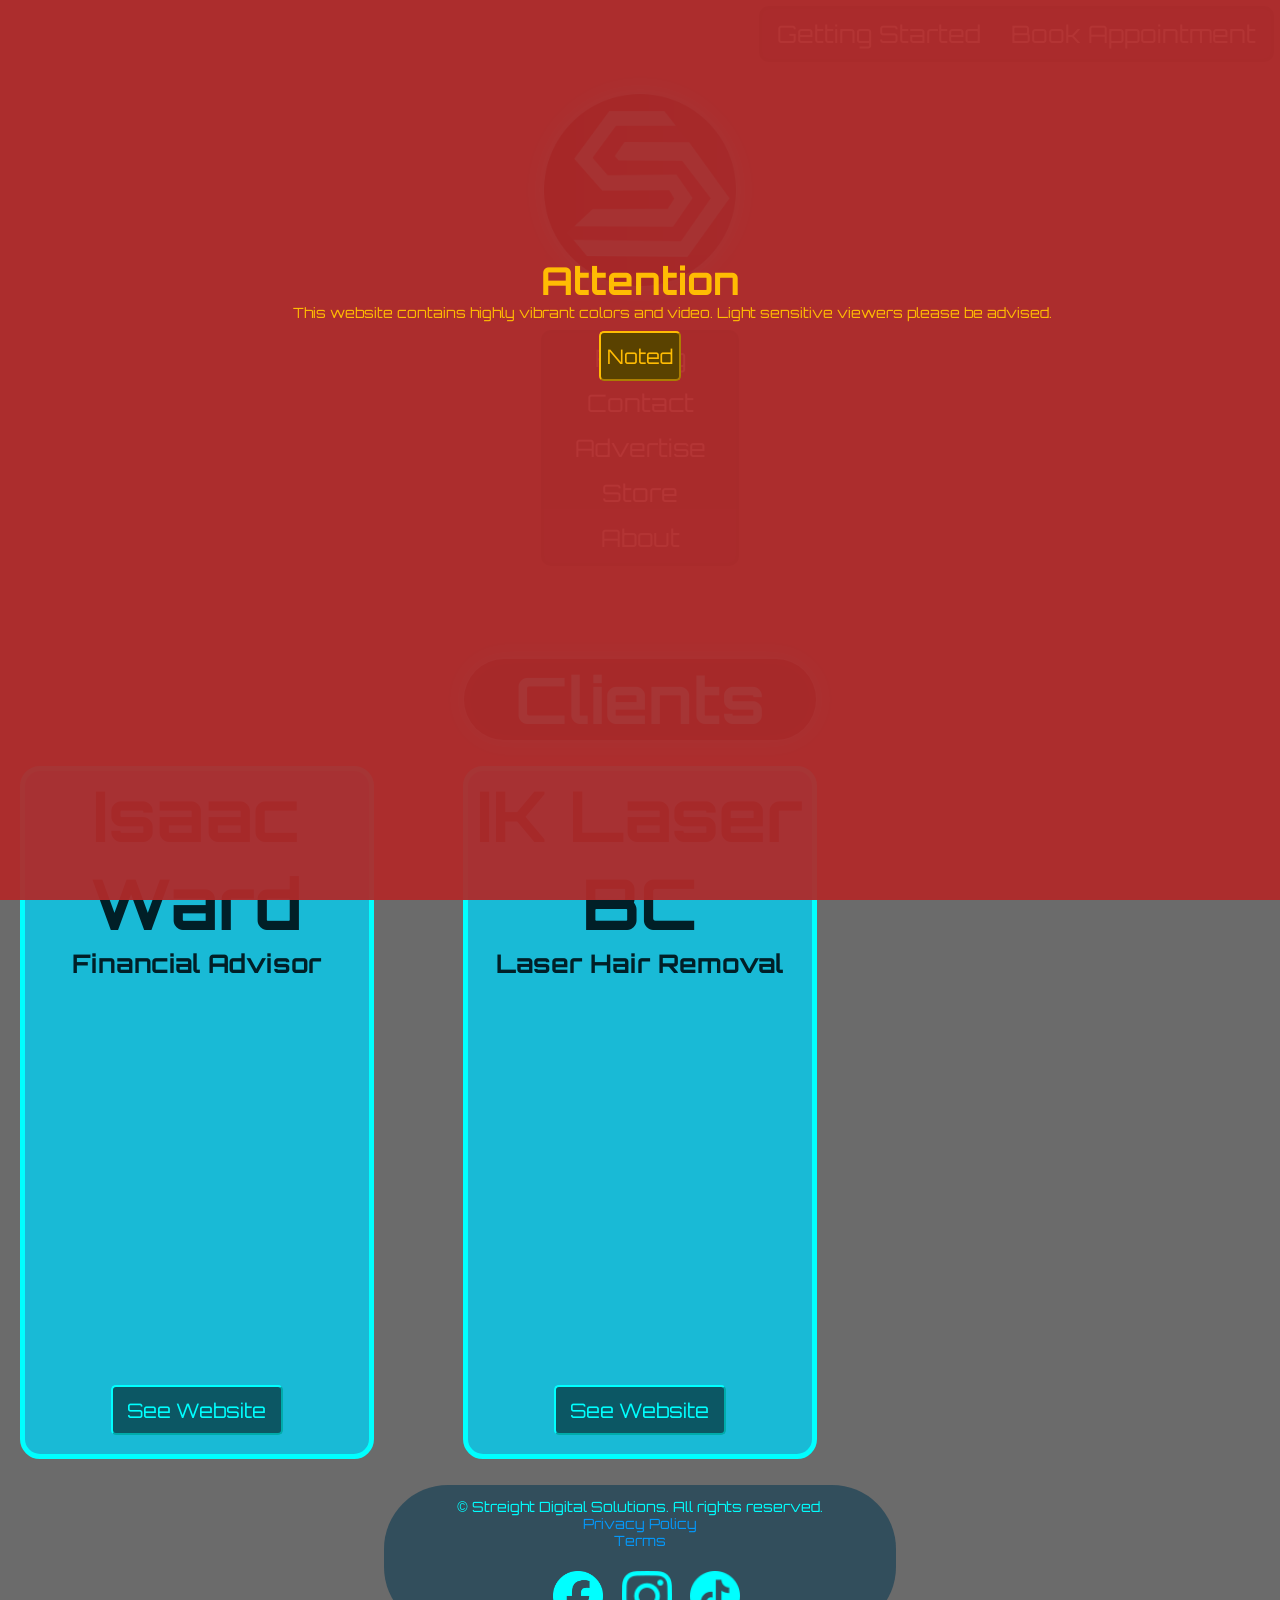
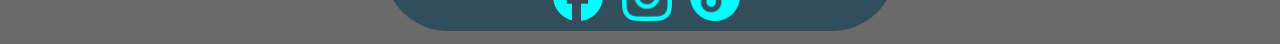
==== commit a20b944b: "Add new client to the homepage." ====
--- a/index.html
+++ b/index.html
@@ -24,15 +24,6 @@
     <link rel="preconnect" href="https://fonts.googleapis.com">
     <link rel="preconnect" href="https://fonts.gstatic.com" crossorigin>
     <link href="https://fonts.googleapis.com/css?family=Orbitron|Oxanium" rel="stylesheet">
-
-    <!-- MICROSOFT CLARITY -->
-    <script type="text/javascript">
-    (function(c,l,a,r,i,t,y){
-        c[a]=c[a]||function(){(c[a].q=c[a].q||[]).push(arguments)};
-        t=l.createElement(r);t.async=1;t.src="https://www.clarity.ms/tag/"+i;
-        y=l.getElementsByTagName(r)[0];y.parentNode.insertBefore(t,y);
-    })(window, document, "clarity", "script", "yfshpacq78");
-    </script>
 </head>
 
 
@@ -88,7 +79,12 @@
                         <h2>Financial Advisor</h2>
                         <iframe class="youtube" src="https://www.youtube.com/embed/unoFGYa6M9k?el=0&amp;autoplay=1&mute=1" title="YouTube video player" frameborder="0" allow="accelerometer; autoplay"; clipboard-write; encrypted-media; gyroscope; picture-in-picture; web-share" referrerpolicy="strict-origin-when-cross-origin" allowfullscreen></iframe>
                         <button class="buy-button"><a href="https://www.isaacwardfinancialservices.ca/">See Website</a></button>
-
+                    </article>
+                    <article class="client-card">
+                        <h1 class="client-title">IK Laser BC</h1>
+                        <h2>Laser Hair Removal</h2>
+                        <iframe class="youtube" src="https://www.youtube.com/embed/Qsf7Eo6IELc?el=0&amp;autoplay=1&mute=1" title="YouTube video player" frameborder="0" allow="accelerometer; autoplay"; clipboard-write; encrypted-media; gyroscope; picture-in-picture; web-share" referrerpolicy="strict-origin-when-cross-origin" allowfullscreen></iframe>
+                        <button class="buy-button"><a href="https://www.iklaser.ca/">See Website</a></button>
                     </article>
                 </div>
             </section>
@@ -99,9 +95,9 @@
                     <a class="inline-link" href="/pages/terms.html">Terms</a>
                 </p>
                 <div class="socials"> 
-                    <a class="social-link" href="https://www.facebook.com/profile.php?id=61594302479451"><img class="social-icon"  src="./assets/images/Facebook_Logo_Blue.png"></img></a>
-                    <a class="social-link" href="https://www.instagram.com/streightdigital/"><img class="social-icon"  src="./assets/images/Instagram_Glyph_Blue.png"></img></a>
-                    <a class="social-link" href="https://www.tiktok.com/@streight.digital?is_from_webapp=1&sender_device=pc"><img class="social-icon"  src="./assets/images/TikTok_Icon_Blue.png"></img></a>
+                    <a class="social-link" href="https://www.facebook.com/profile.php?id=61594302479451"><img class="social-icon"  src="./assets/images/brand-logos/Facebook_Logo_Blue.png"></img></a>
+                    <a class="social-link" href="https://www.instagram.com/streightdigital/"><img class="social-icon"  src="./assets/images/brand-logos/Instagram_Glyph_Blue.png"></img></a>
+                    <a class="social-link" href="https://www.tiktok.com/@streight.digital?is_from_webapp=1&sender_device=pc"><img class="social-icon"  src="./assets/images/brand-logos/TikTok_Icon_Blue.png"></img></a>
                 </div>
             </footer>
         </div>
--- a/styles/root.css
+++ b/styles/root.css
@@ -167,8 +167,6 @@
 /*----------------------------------------------------------------------------------------------------------------*/
 /*--------------------------------------------   NAVIGATION  -----------------------------------------------------*/
 /*----------------------------------------------------------------------------------------------------------------*/
-
-
 .guidebox{
   width: 100%;
   justify-content: right;
@@ -1212,13 +1210,18 @@
 /*----------------------------------------------------------------------------------------------------------------*/
 .privacy-content{
   height:100%;
-}
+  text-align: left;
+}
+
 .uc-privacy-policy{
+  .privacy-text{
+  text-align: left;
+}
   height: fit-content;
   .uc-privacy-container,
   .privacy-table-container{
     margin:2vw;
-    background: #00000067;
+    background: #000000be;
     width:95%
   }
   .uc-privacy-container{
@@ -1226,18 +1229,34 @@
   }
   h1{
     font-size: 2vw;
-    text-align: center;
   }
   h2{
     font-size: 1.7vw;
+    text-align: left;
   }
   h3{
     font-size: 2vw;
   }
+  h4{
+    font-size: 2vw;
+  }
   p{
     font-size: 1vw;
-  }
-.privacy-table th:nth-child(3), .privacy-table td:nth-child(3), .privacy-table th:nth-child(4), .privacy-table td:nth-child(4){
+    text-align: left;
+  }
+  a{
+    color:#0459f7;
+    margin: 0;
+    padding:0;
+    width:fit-content;
+    &:hover{
+      color:#03bff8;
+    }
+
+  }
+.privacy-table th:nth-child(3),
+ .privacy-table td:nth-child(3),
+  .privacy-table th:nth-child(4){
   width: auto;
 }
 .privacy-table th{
@@ -1280,13 +1299,14 @@
   }
 }
 .policy-section{
-  background-color: #00000067;
+  background-color: #000000be;
   border-radius: 5vw;
   margin:2vw;
   padding: 2vw;
   h1{
     margin:0;
     padding:0;
+    text-align: left;
   }
 }
 /*----------------------------------------------------------------------------------------------------------------*/
